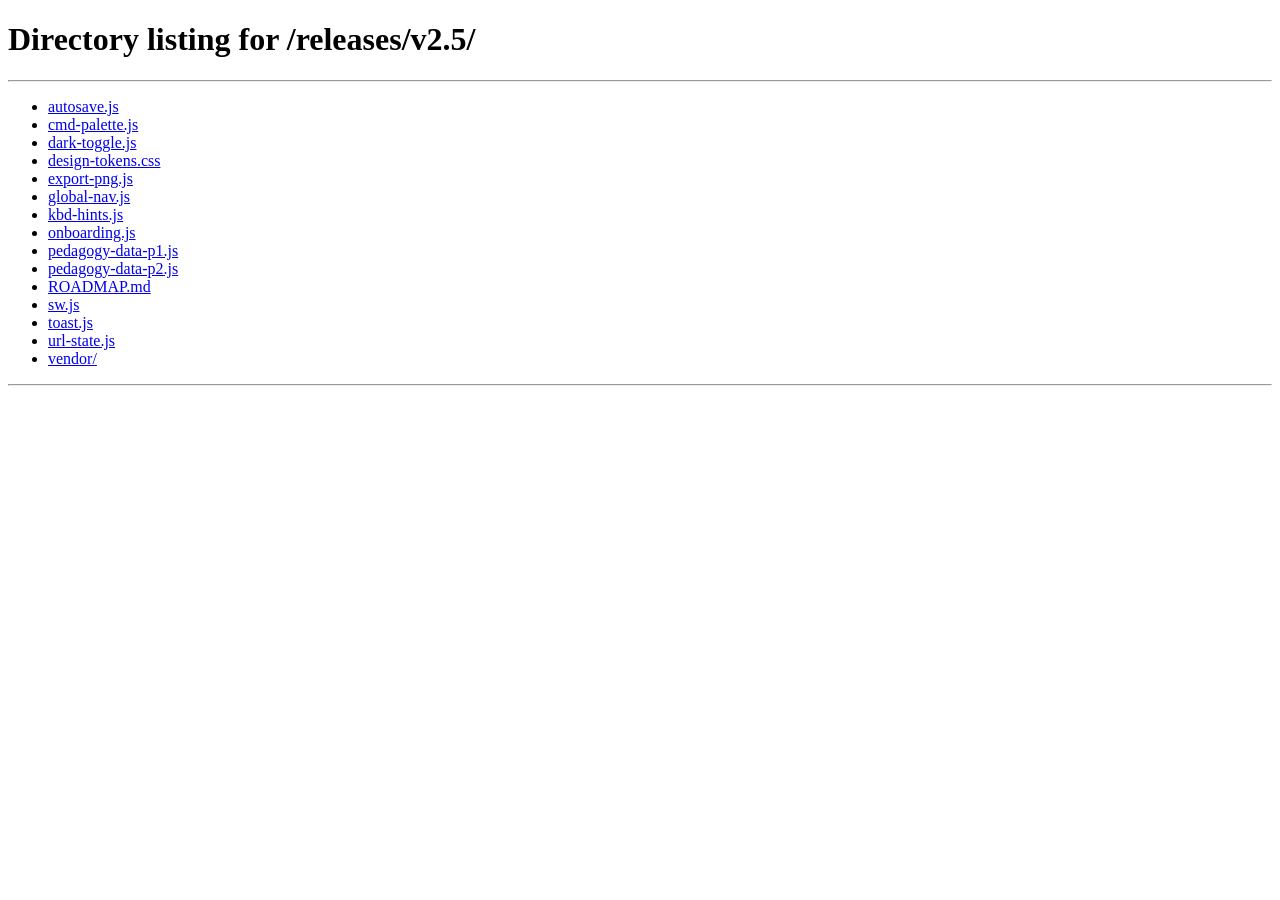
==== latest/index.html @ acd09ffd "docs: complete Q1-A documentation surface (README, MIGRATION, latest/, ROADMAP cross-links) Closes t" ====
<!DOCTYPE html>
<html lang="en">
<head>
<meta charset="utf-8">
<title>Yuuqq/shared · latest release pointer</title>
<meta http-equiv="refresh" content="0; url=../releases/v2.5/">
<link rel="canonical" href="../releases/v2.5/">
<meta name="robots" content="noindex">
<style>
  :root { color-scheme: light dark; }
  body {
    font: 16px/1.6 system-ui, -apple-system, "Segoe UI", "PingFang SC", "Hiragino Sans GB", sans-serif;
    max-width: 640px;
    margin: 6vh auto;
    padding: 0 1.25rem;
    color: #1a1a1a;
  }
  @media (prefers-color-scheme: dark) {
    body { background: #111; color: #eee; }
    a { color: #79b8ff; }
    code { background: #222; }
  }
  h1 { font-size: 1.5rem; margin: 0 0 1rem; }
  code { background: #f4f4f4; padding: 0.1em 0.4em; border-radius: 4px; font-size: 0.9em; }
  .meta { color: #888; font-size: 0.875rem; margin-top: 2rem; }
</style>
</head>
<body>
  <h1>Latest release of <code>Yuuqq/shared</code></h1>
  <p>
    The <code>latest/</code> path always redirects to the current stable
    release. As of <strong>2026-05-03</strong>, that is
    <a href="../releases/v2.5/"><code>v2.5.0</code></a>.
  </p>
  <p>
    If your browser does not redirect automatically,
    <a href="../releases/v2.5/">click here to open v2.5.0</a>.
  </p>
  <p>
    See <a href="../CHANGELOG.md">CHANGELOG.md</a> for the version history
    or <a href="../README.md">README.md</a> for usage instructions.
  </p>
  <p class="meta">
    💡 <strong>Note for tool authors:</strong> production tools should
    pin to a specific version path (e.g.
    <code>../shared/releases/v2.5/dark-toggle.js</code>) rather than
    importing through <code>latest/</code>. The <code>latest/</code>
    pointer is intended for documentation links and one-off experiments
    only.
  </p>
</body>
</html>
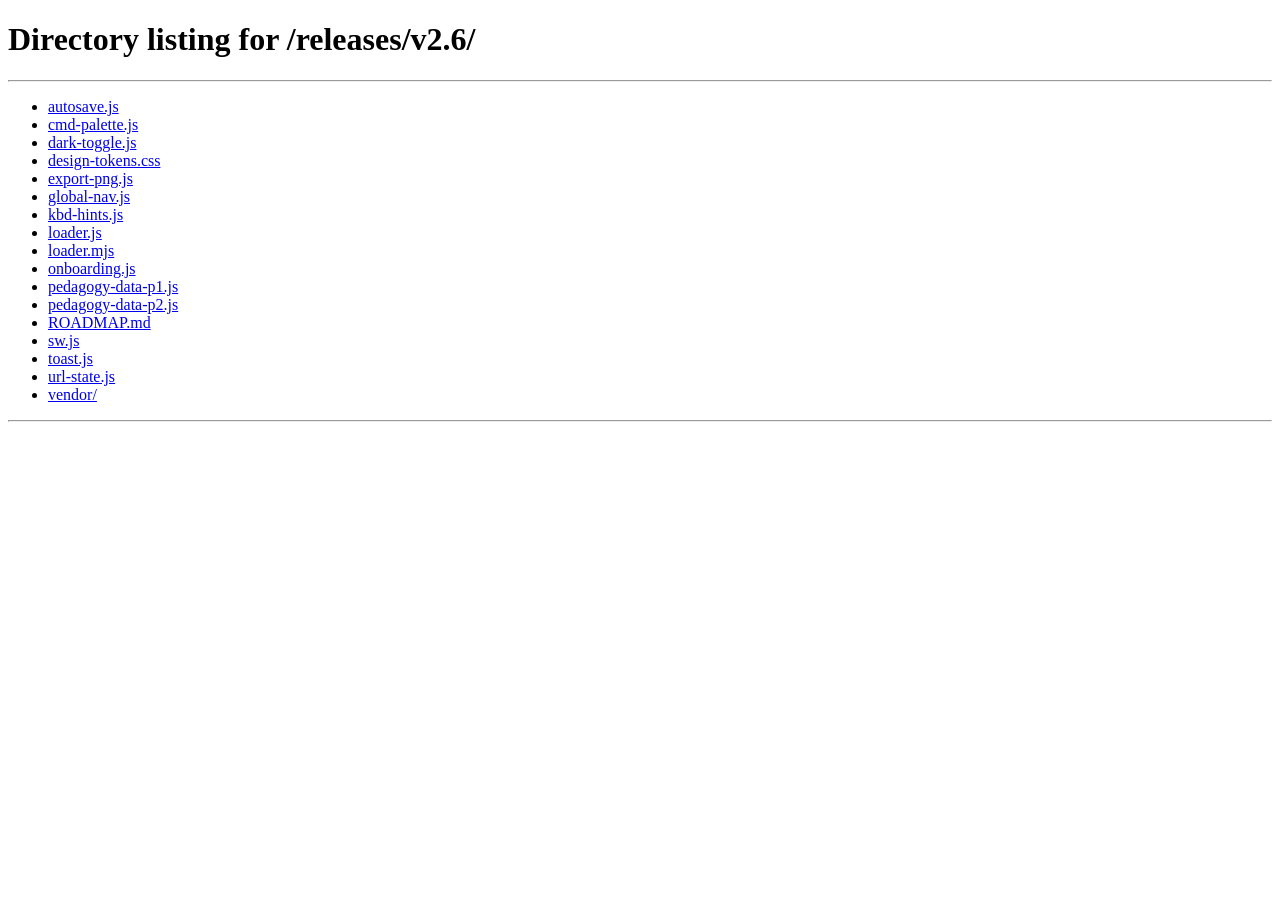
==== commit a42cd811: "fix: apply parallel-review fixes (vendor deps, sw cache versioning, dead code, a11y, dark mode, priv" ====
--- a/latest/index.html
+++ b/latest/index.html
@@ -3,8 +3,8 @@
 <head>
 <meta charset="utf-8">
 <title>Yuuqq/shared · latest release pointer</title>
-<meta http-equiv="refresh" content="0; url=../releases/v2.5/">
-<link rel="canonical" href="../releases/v2.5/">
+<meta http-equiv="refresh" content="0; url=../releases/v2.6/">
+<link rel="canonical" href="../releases/v2.6/">
 <meta name="robots" content="noindex">
 <style>
   :root { color-scheme: light dark; }
